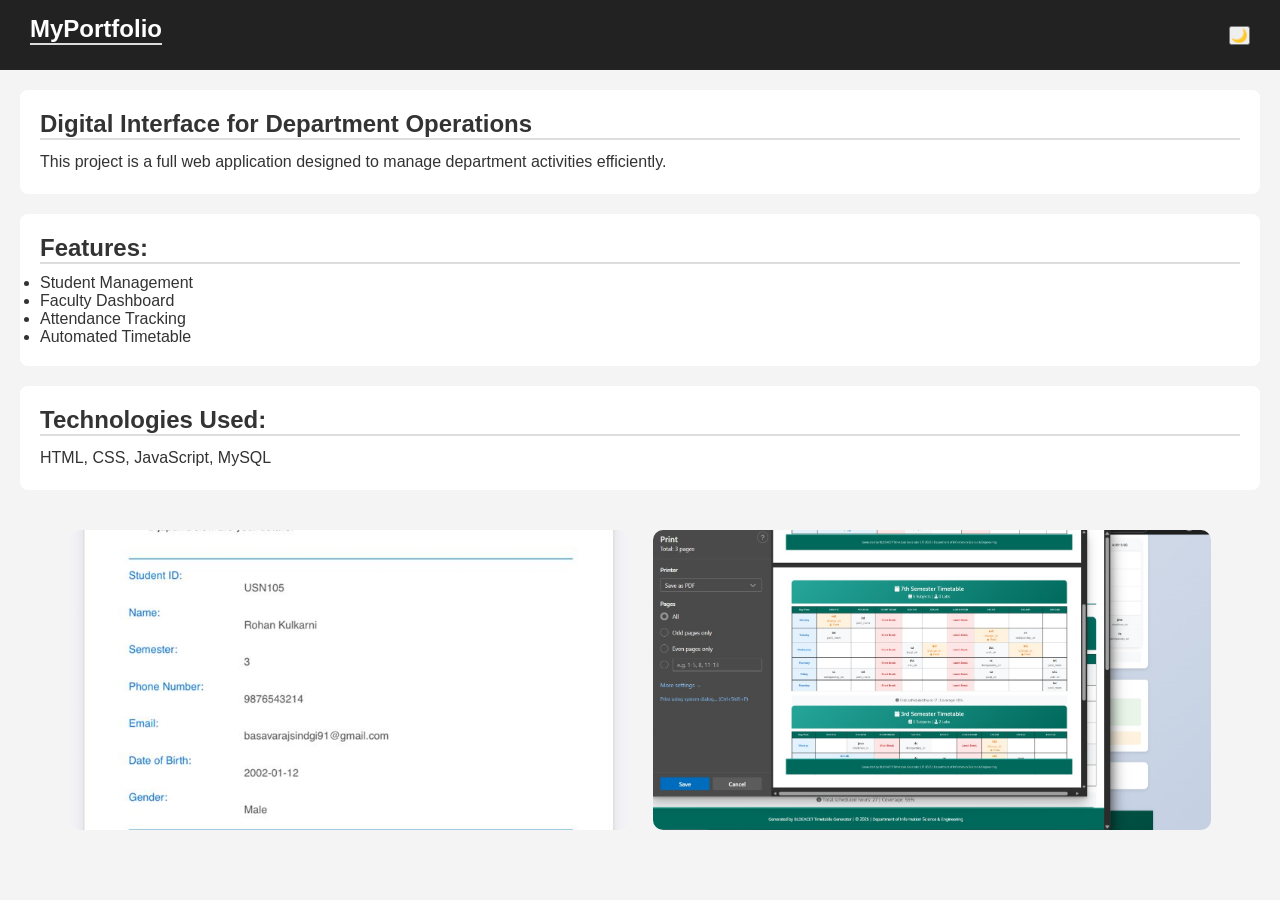
==== project1.html @ 2fbe5e40 "Create project1.html This file contains the HTML structure for a digital interface project, includin" ====
<!DOCTYPE html>
<html lang="en">
<head>
    <meta charset="UTF-8">
    <meta name="viewport" content="width=device-width, initial-scale=1.0">
    <title>Digital Interface for Department Operations</title>
    <link rel="stylesheet" href="styles.css">
</head>

<body>

<header class="navbar">
    <h2 class="logo">MyPortfolio</h2>
    <button id="darkModeToggle">🌙</button>
</header>

<section id="project1">
    <h2>Digital Interface for Department Operations</h2>

    <p>
        This project is a full web application designed to manage department activities efficiently.
    </p>
</section>

<section id="features">
    <h2>Features:</h2>
    <ul>
        <li>Student Management</li>
        <li>Faculty Dashboard</li>
        <li>Attendance Tracking</li>
    <li>Automated Timetable</li>
</ul>
</section>

<section id="technologies">
    <h2>Technologies Used:</h2>
    <p>HTML, CSS, JavaScript, MySQL</p>
</section>

<div class="image-container">
    <div class="image-box">
        <img src="images/projects/projects1.jpeg">
    </div>
    <div class="image-box">
        <img src="images/projects/projects3.jpeg" >
    </div>
</div>

</body>
</html>
---- styles.css ----
/* Reset */
* {
    margin: 0;
    padding: 0;
    box-sizing: border-box;
}

/* profile-img */
.profile-img {
    width: 110px;
    height: 130px;
    object-fit: cover;
    float: left;
    margin-left: 10px;
    object-position: center top;
    margin-top: -20px;
    border-radius: 0;
   transition: transform 0.4s;
}

.home img:hover {
    transform: scale(1.05);
}

/* Body */
body {
    font-family: Arial, sans-serif;
    background: #f4f4f4;
    color: #333;
    transition: 0.3s;
}

/* Dark Mode */
body.dark {
    background: #121212;
    color: #fff;
}

/* Navbar */
.navbar {
    display: flex;
    justify-content: space-between;
    align-items: center;
    background: #222;
    color: white;
    padding: 15px 30px;
    position: sticky;
    top: 0;
}

.navbar nav a {
    margin: 0 10px;
    color: white;
    text-decoration: none;
}

.navbar nav a:hover {
    text-decoration: underline;
}

/* Home */
.home {
    text-align: center;
    padding: 60px 20px;
}

.home img {
    border-radius: 30%;
    margin-bottom: 15px;
}

/* Sections */
section {
    background: white;
    margin: 20px;
    padding: 20px;
    border-radius: 8px;
}

body.dark section {
    background: #1e1e1e;
}

/*line height*/
h1, h4, p {
    line-height: 1.5;
}

/* Headings */
h2 {
    border-bottom: 2px solid #ddd;
    margin-bottom: 10px;
}

/* Projects */
.project-container {
    display: flex;
    gap: 20px;
    flex-wrap: wrap;
}

.project-card {
    background: #eee;
    padding: 15px;
    border-radius: 10px;
    width: 300px;
    transition: transform 0.3s;
}

.project-card:hover {
    transform: scale(1.05);
}

.project-card img {
    width: 100%;
    margin-top: 10px;
    border-radius: 5px;
}

/* dark mode project cards */
body.dark .project-card {
    background: #333;
    color: #fff;
}

/* Project links */
.project-card h3 a {
    text-decoration: none;
    color: inherit;
    cursor: pointer;
}

.project-card h3 a:hover {
    color: #0066cc;
}

body.dark .project-card h3 a:hover {
    color: #66aaff;
}

/*prjects images*/
.image-container {
    display: flex;
    flex-wrap: wrap;
    justify-content: center;
    gap: 25px;
    padding: 20px;
}

.image-box {
    width: 45%;      
    height: 300px;   
    overflow: hidden;
    border-radius: 10px;
}

.image-box img {
    width: 100%;
    height: 100%;
    object-fit: cover;
}

/* Contact Form */
.social-links {
    text-align: left;
    margin-top: 20px;
}

.social-links a {
    margin: 10px;
    text-decoration: none;
    color: #0066cc;
}

body.dark .social-links a {
    color: #66aaff;
}

/* Footer */
footer {
    text-align: center;
    padding: 15px;
    background: #222;
    color: white;
}
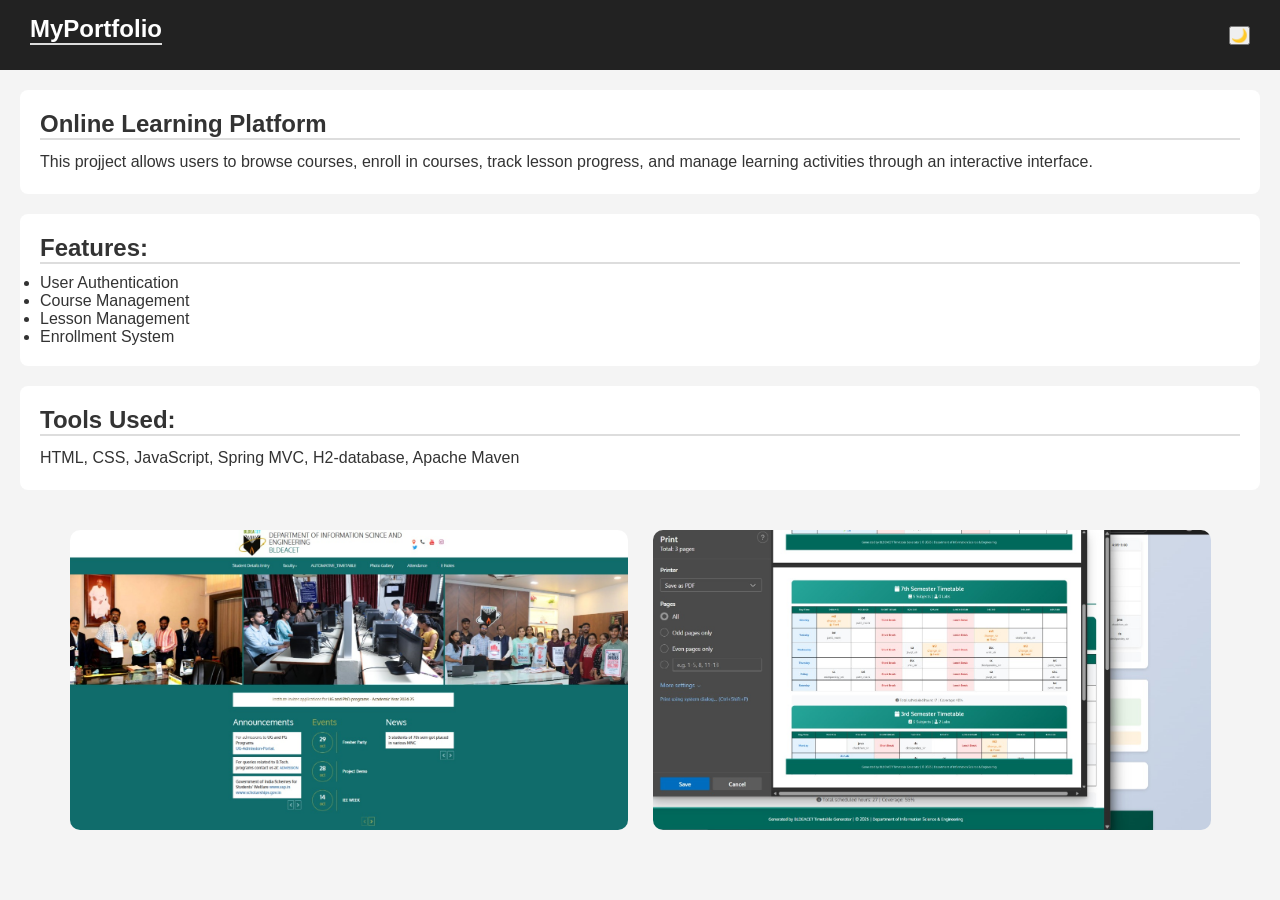
==== commit d9a0b241: "Update project1.html" ====
--- a/project1.html
+++ b/project1.html
@@ -3,7 +3,7 @@
 <head>
     <meta charset="UTF-8">
     <meta name="viewport" content="width=device-width, initial-scale=1.0">
-    <title>Digital Interface for Department Operations</title>
+    <title>Online Learning Platform</title>
     <link rel="stylesheet" href="styles.css">
 </head>
 
@@ -15,26 +15,26 @@
 </header>
 
 <section id="project1">
-    <h2>Digital Interface for Department Operations</h2>
+    <h2>Online Learning Platform</h2>
 
     <p>
-        This project is a full web application designed to manage department activities efficiently.
+        This projject allows users to browse courses, enroll in courses, track lesson progress, and manage learning activities through an interactive interface.
     </p>
 </section>
 
 <section id="features">
     <h2>Features:</h2>
     <ul>
-        <li>Student Management</li>
-        <li>Faculty Dashboard</li>
-        <li>Attendance Tracking</li>
-    <li>Automated Timetable</li>
-</ul>
+        <li>User Authentication</li>
+        <li>Course Management</li>
+        <li>Lesson Management</li>
+        <li>Enrollment System</li>
+    </ul>
 </section>
 
 <section id="technologies">
-    <h2>Technologies Used:</h2>
-    <p>HTML, CSS, JavaScript, MySQL</p>
+    <h2>Tools Used:</h2>
+    <p>HTML, CSS, JavaScript, Spring MVC, H2-database, Apache Maven</p>
 </section>
 
 <div class="image-container">
